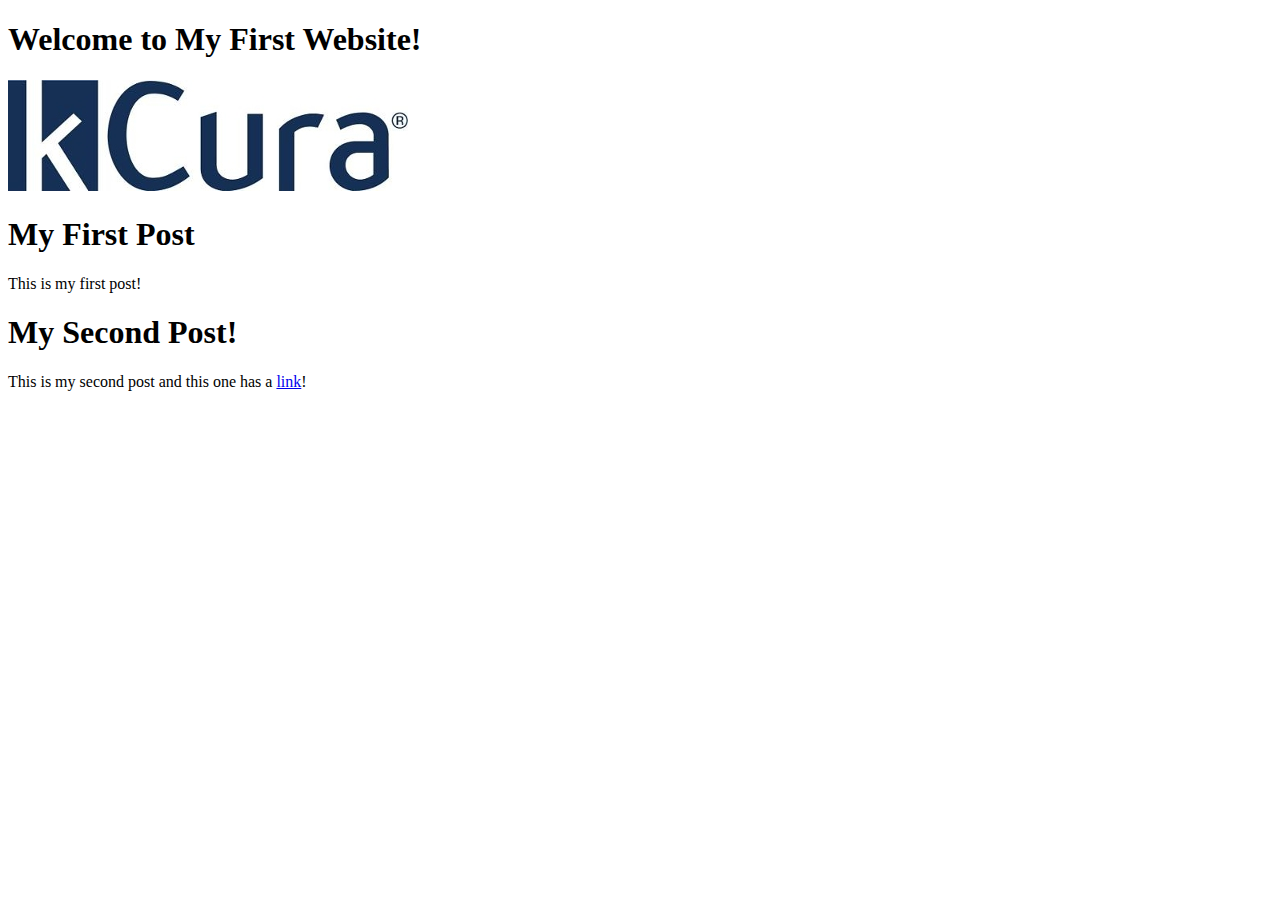
==== examples/Part1-HTML/html/index.html @ 1dbd727c "Add MyFirstWebsite (v1)" ====
<!DOCTYPE html>
<html>
<head>
<title>All About Me</title>
</head>
<body>

<div id="container">
	<h1>Welcome to My First Website!</h1>
	<img src="..\images\kCura-logo.jpg"/>
	
	<div>
		<h1>My First Post</h1>
		This is my first post!
	</div>
	
	<div>
		<h1>My Second Post!</h1>
		This is my second post and this one has a <a href="http://google.com">link</a>!
	</div>
</div>

</body>
</html>
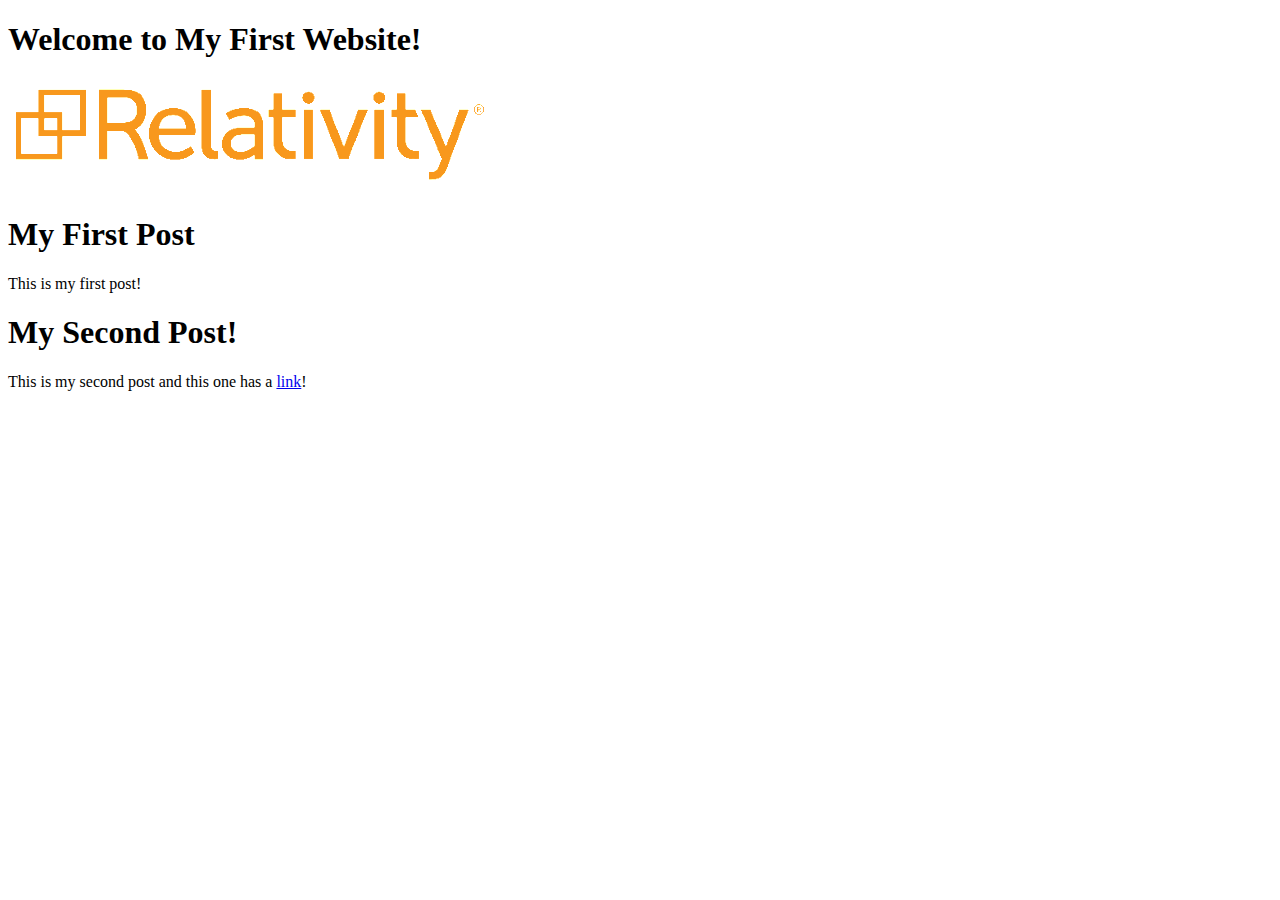
==== commit 3da192c1: "Replace kCura logo with Relativity logo" ====
--- a/examples/Part1-HTML/html/index.html
+++ b/examples/Part1-HTML/html/index.html
@@ -7,7 +7,7 @@
 
 <div id="container">
 	<h1>Welcome to My First Website!</h1>
-	<img src="..\images\kCura-logo.jpg"/>
+	<img src="..\images\relativity-logo.png"/>
 	
 	<div>
 		<h1>My First Post</h1>
